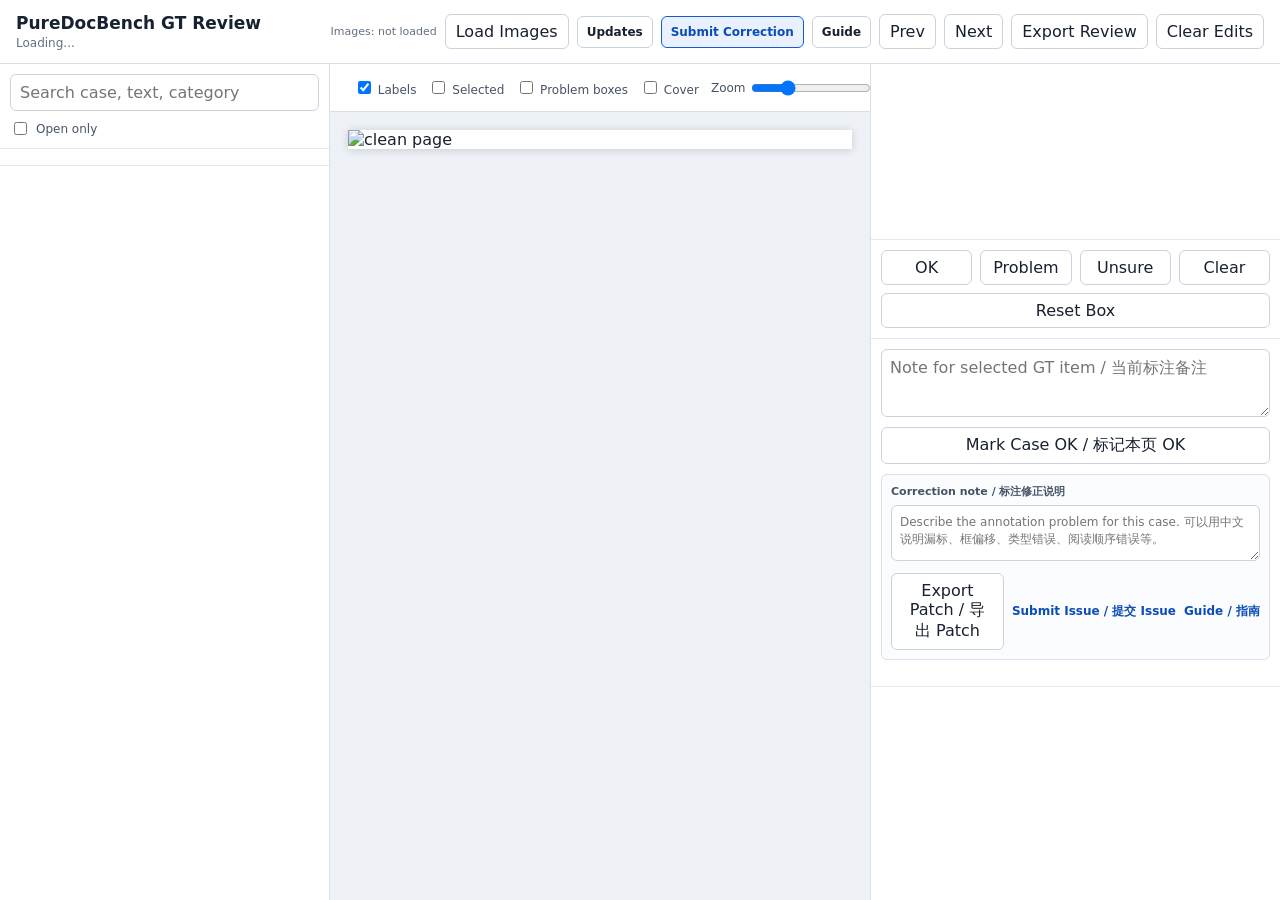
==== review/gt_case_compare_all_fixed7/index.html @ c0337178 "Add bilingual GT correction interface" ====
<!doctype html>
<html lang="zh-CN">
<head>
  <meta charset="utf-8">
  <meta name="viewport" content="width=device-width, initial-scale=1">
  <meta http-equiv="Cache-Control" content="no-store">
  <title>PureDocBench GT Review</title>
  <link rel="stylesheet" href="styles.css?puredocbench_gt_bbox_v1_0_0_local_images">
</head>
<body>
  <header class="topbar">
    <div>
      <h1>PureDocBench GT Review</h1>
      <p id="summary">Loading...</p>
    </div>
    <div class="top-actions">
      <span id="dataVersion" class="data-version"></span>
      <span id="imageSourceStatus" class="image-source-status">Images: not loaded</span>
      <button id="loadLocalImages" type="button">Load Images</button>
      <input id="localImageDir" type="file" accept="image/*" webkitdirectory directory multiple hidden>
      <a class="action-link" href="../../README.md#updates" target="_blank" rel="noopener">Updates</a>
      <a class="action-link primary-link" href="https://github.com/zhihengli-casia/PureDocBench/issues/new?template=annotation_error.yml" target="_blank" rel="noopener">Submit Correction</a>
      <a class="action-link" href="../../docs/ANNOTATION_CORRECTIONS.md" target="_blank" rel="noopener">Guide</a>
      <button id="prevCase" type="button">Prev</button>
      <button id="nextCase" type="button">Next</button>
      <button id="exportReview" type="button">Export Review</button>
      <button id="clearLocalEdits" type="button">Clear Edits</button>
    </div>
  </header>

  <main class="layout">
    <aside class="case-panel">
      <div class="toolbar">
        <input id="caseSearch" type="search" placeholder="Search case, text, category">
        <label><input id="onlyOpen" type="checkbox"> Open only</label>
      </div>
      <div id="categoryFilters" class="filters"></div>
      <div id="caseList" class="case-list"></div>
    </aside>

    <section class="viewer-panel">
      <div class="viewer-toolbar">
        <div id="caseTitle" class="case-title"></div>
        <div class="viewer-controls">
          <label><input id="showLabels" type="checkbox" checked> Labels</label>
          <label><input id="showOnlySelected" type="checkbox"> Selected</label>
          <label><input id="showProblemOnly" type="checkbox"> Problem boxes</label>
          <label><input id="coverBoxes" type="checkbox"> Cover</label>
          <label>Zoom <input id="zoom" type="range" min="35" max="190" value="78"></label>
        </div>
      </div>
      <div id="stageScroll" class="stage-scroll">
        <div id="stage" class="stage">
          <img id="pageImage" alt="clean page">
          <svg id="overlay" aria-label="GT overlay"></svg>
          <div id="imageWarning" class="image-warning" hidden>
            Image not loaded. Click Load Images and select the downloaded images/clean folder.
          </div>
        </div>
      </div>
    </section>

    <aside class="anno-panel">
      <div id="selectedDetails" class="details"></div>
      <div class="review-actions">
        <button data-status="ok" type="button">OK</button>
        <button data-status="problem" type="button">Problem</button>
        <button data-status="unsure" type="button">Unsure</button>
        <button id="clearStatus" type="button">Clear</button>
        <button id="resetBox" type="button">Reset Box</button>
      </div>
      <textarea id="noteInput" placeholder="Note for selected GT item / 当前标注备注"></textarea>
      <button id="markCaseOk" type="button">Mark Case OK / 标记本页 OK</button>
      <div class="correction-panel">
        <label for="caseIssueInput">Correction note / 标注修正说明</label>
        <textarea id="caseIssueInput" placeholder="Describe the annotation problem for this case. 可以用中文说明漏标、框偏移、类型错误、阅读顺序错误等。"></textarea>
        <div class="correction-actions">
          <button id="exportCorrectionPatch" type="button">Export Patch / 导出 Patch</button>
          <a href="https://github.com/zhihengli-casia/PureDocBench/issues/new?template=annotation_error.yml" target="_blank" rel="noopener">Submit Issue / 提交 Issue</a>
          <a href="../../docs/ANNOTATION_CORRECTIONS.md" target="_blank" rel="noopener">Guide / 指南</a>
        </div>
      </div>
      <div id="typeFilters" class="type-filters"></div>
      <div id="annoList" class="anno-list"></div>
    </aside>
  </main>

  <script src="review_data.js?puredocbench_gt_bbox_v1_0_0_local_images"></script>
  <script src="app.js?puredocbench_gt_bbox_v1_0_0_local_images"></script>
</body>
</html>
---- review/gt_case_compare_all_fixed7/styles.css ----
:root {
  color-scheme: light;
  font-family: Inter, ui-sans-serif, system-ui, -apple-system, BlinkMacSystemFont, "Segoe UI", sans-serif;
  background: #f6f7f9;
  color: #18212f;
}
* { box-sizing: border-box; }
body { margin: 0; min-height: 100vh; overflow: hidden; }
button, input, textarea { font: inherit; }
button {
  border: 1px solid #cbd3df;
  background: #fff;
  color: #18212f;
  border-radius: 6px;
  padding: 7px 10px;
  cursor: pointer;
}
button:hover { border-color: #75849a; }
button.active { border-color: #175cd3; background: #e9f1ff; color: #0b4cb8; }
.topbar {
  height: 64px;
  padding: 10px 16px;
  display: flex;
  align-items: center;
  justify-content: space-between;
  border-bottom: 1px solid #d9dee7;
  background: #fff;
}
.topbar h1 { margin: 0; font-size: 17px; letter-spacing: 0; }
.topbar p { margin: 3px 0 0; color: #637083; font-size: 12px; }
.top-actions { display: flex; gap: 8px; align-items: center; }
.action-link {
  display: inline-flex;
  align-items: center;
  justify-content: center;
  min-height: 32px;
  border: 1px solid #cbd3df;
  border-radius: 6px;
  padding: 6px 9px;
  color: #18212f;
  background: #fff;
  font-size: 12px;
  font-weight: 650;
  text-decoration: none;
  white-space: nowrap;
}
.action-link:hover {
  border-color: #75849a;
  text-decoration: none;
}
.action-link.primary-link {
  border-color: #175cd3;
  background: #e9f1ff;
  color: #0b4cb8;
}
.data-version {
  max-width: 260px;
  overflow: hidden;
  text-overflow: ellipsis;
  white-space: nowrap;
  color: #637083;
  font-size: 11px;
}
.image-source-status {
  max-width: 150px;
  overflow: hidden;
  text-overflow: ellipsis;
  white-space: nowrap;
  color: #637083;
  font-size: 11px;
}
.layout {
  height: calc(100vh - 64px);
  display: grid;
  grid-template-columns: 330px minmax(440px, 1fr) 410px;
}
.case-panel,
.anno-panel {
  overflow: hidden;
  display: flex;
  flex-direction: column;
  background: #fff;
  border-right: 1px solid #d9dee7;
}
.anno-panel { border-right: 0; border-left: 1px solid #d9dee7; }
.toolbar {
  flex: 0 0 auto;
  padding: 10px;
  display: grid;
  gap: 8px;
  border-bottom: 1px solid #e4e8ef;
}
.toolbar input[type="search"] {
  width: 100%;
  border: 1px solid #cbd3df;
  border-radius: 6px;
  padding: 8px 9px;
}
.toolbar label { font-size: 12px; color: #465366; display: flex; gap: 6px; align-items: center; }
.filters,
.type-filters {
  flex: 0 0 auto;
  display: flex;
  gap: 6px;
  flex-wrap: wrap;
  padding: 8px 10px;
  border-bottom: 1px solid #e4e8ef;
}
.type-filters { max-height: 88px; overflow: auto; }
.filter-chip {
  display: inline-flex;
  align-items: center;
  gap: 5px;
  border: 1px solid #d5dce7;
  border-radius: 999px;
  padding: 4px 8px;
  font-size: 11px;
  color: #465366;
  background: #fbfcfe;
}
.filter-chip input { margin: 0; }
.case-list,
.anno-list {
  overflow: auto;
  min-height: 0;
}
.case-row,
.anno-row {
  width: 100%;
  border: 0;
  border-bottom: 1px solid #eef1f5;
  border-radius: 0;
  background: #fff;
  display: block;
  text-align: left;
  padding: 9px 10px;
}
.case-row:hover,
.anno-row:hover { background: #f7f9fc; }
.case-row.active,
.anno-row.active { background: #edf4ff; }
.case-name,
.anno-main {
  display: flex;
  align-items: center;
  justify-content: space-between;
  gap: 8px;
}
.case-name strong,
.anno-main strong {
  overflow: hidden;
  white-space: nowrap;
  text-overflow: ellipsis;
  font-size: 12px;
}
.case-meta,
.anno-preview {
  margin-top: 3px;
  font-size: 11px;
  color: #687589;
  line-height: 1.35;
}
.status-dot {
  width: 9px;
  height: 9px;
  flex: 0 0 auto;
  border-radius: 50%;
  background: #c8d0dc;
}
.status-ok { background: #1a8f5b; }
.status-problem { background: #d92d20; }
.status-unsure { background: #d19200; }
.viewer-panel {
  min-width: 0;
  min-height: 0;
  display: flex;
  flex-direction: column;
  background: #eef2f6;
}
.viewer-toolbar {
  min-height: 48px;
  padding: 8px 12px;
  display: flex;
  align-items: center;
  justify-content: space-between;
  gap: 12px;
  border-bottom: 1px solid #d7dee8;
  background: #fff;
}
.case-title {
  min-width: 0;
  font-size: 13px;
  font-weight: 650;
  overflow: hidden;
  white-space: nowrap;
  text-overflow: ellipsis;
}
.viewer-controls {
  flex: 0 0 auto;
  display: flex;
  align-items: center;
  gap: 12px;
  font-size: 12px;
  color: #465366;
}
.viewer-controls input[type="range"] { width: 120px; vertical-align: middle; }
.stage-scroll {
  flex: 1 1 0;
  overflow: auto;
  min-height: 0;
  padding: 18px;
  cursor: grab;
  touch-action: none;
}
.stage-scroll.dragging { cursor: grabbing; }
.stage-scroll.dragging * { user-select: none; }
.stage {
  position: relative;
  margin: 0 auto;
  background: #fff;
  box-shadow: 0 1px 9px rgba(20, 31, 46, 0.18);
  transform-origin: top center;
}
.stage.image-missing {
  background:
    linear-gradient(45deg, #f7f9fc 25%, transparent 25%),
    linear-gradient(-45deg, #f7f9fc 25%, transparent 25%),
    linear-gradient(45deg, transparent 75%, #f7f9fc 75%),
    linear-gradient(-45deg, transparent 75%, #f7f9fc 75%);
  background-size: 24px 24px;
  background-position: 0 0, 0 12px, 12px -12px, -12px 0;
}
#pageImage {
  width: 100%;
  height: 100%;
  display: block;
  user-select: none;
}
#overlay {
  position: absolute;
  inset: 0;
  width: 100%;
  height: 100%;
  overflow: visible;
}
.box {
  fill: transparent;
  stroke: #175cd3;
  stroke-width: 1.25;
  vector-effect: non-scaling-stroke;
  shape-rendering: geometricPrecision;
  cursor: pointer;
}
.box.low { stroke: #d19200; stroke-dasharray: 16 10; }
.box.unmatched { stroke: #d92d20; stroke-dasharray: 8 8; }
.box.dimmed { opacity: 0.14; }
.box.cover {
  fill: #fff;
  fill-opacity: 1;
  stroke: #f2a900;
  stroke-width: 1.5;
}
.box.cover.low {
  fill: #fff8e1;
  stroke: #d19200;
}
.box.cover.unmatched {
  fill: #fff1f0;
  stroke: #d92d20;
}
.box.selected {
  stroke: #ffcf23 !important;
  stroke-dasharray: none;
  stroke-width: 2;
  filter: drop-shadow(0 0 1px rgba(0,0,0,0.28));
}
.box-label {
  font-size: 22px;
  font-weight: 700;
  paint-order: stroke;
  stroke: white;
  stroke-width: 4px;
  fill: #0b4cb8;
  pointer-events: none;
}
.resize-handle {
  fill: #fff;
  stroke: #175cd3;
  stroke-width: 2;
  vector-effect: non-scaling-stroke;
  cursor: nwse-resize;
}
.details {
  flex: 0 0 auto;
  padding: 12px;
  border-bottom: 1px solid #e4e8ef;
  min-height: 176px;
  max-height: 315px;
  overflow: hidden;
}
.details h2 {
  margin: 0 0 8px;
  font-size: 14px;
  letter-spacing: 0;
}
.details dl {
  margin: 0;
  display: grid;
  grid-template-columns: 88px 1fr;
  gap: 5px 8px;
  font-size: 12px;
}
.details dt { color: #687589; }
.details dd { margin: 0; min-width: 0; word-break: break-word; }
.details .text {
  margin-top: 10px;
  max-height: 110px;
  overflow: auto;
  padding: 8px;
  background: #f6f8fb;
  border: 1px solid #e0e6ee;
  border-radius: 6px;
  font-size: 12px;
  line-height: 1.45;
}
.type-badge {
  display: inline-block;
  padding: 2px 7px;
  border-radius: 999px;
  background: #eef4ff;
  color: #0b4cb8;
  font-size: 11px;
  font-weight: 700;
}
.quality-badge {
  display: inline-block;
  padding: 2px 7px;
  border-radius: 999px;
  background: #edf7f1;
  color: #1a8f5b;
  font-size: 11px;
  font-weight: 700;
}
.quality-badge.low { background: #fff6df; color: #9a6700; }
.quality-badge.unmatched { background: #fff0ed; color: #b42318; }
.review-actions {
  flex: 0 0 auto;
  display: grid;
  grid-template-columns: repeat(4, 1fr);
  gap: 8px;
  padding: 10px;
  border-bottom: 1px solid #e4e8ef;
}
#resetBox { grid-column: 1 / -1; }
#noteInput {
  margin: 10px;
  min-height: 68px;
  resize: vertical;
  border: 1px solid #cbd3df;
  border-radius: 6px;
  padding: 8px;
}
#markCaseOk { margin: 0 10px 10px; }
.correction-panel {
  flex: 0 0 auto;
  margin: 0 10px 10px;
  padding: 9px;
  border: 1px solid #d8e0ec;
  border-radius: 6px;
  background: #fbfcfe;
}
.correction-panel label {
  display: block;
  margin-bottom: 6px;
  color: #465366;
  font-size: 11px;
  font-weight: 700;
}
#caseIssueInput {
  width: 100%;
  min-height: 56px;
  resize: vertical;
  border: 1px solid #cbd3df;
  border-radius: 6px;
  padding: 8px;
  font-size: 12px;
}
.correction-actions {
  display: grid;
  grid-template-columns: 1fr auto auto;
  gap: 8px;
  align-items: center;
  margin-top: 8px;
}
.correction-actions a {
  color: #0b4cb8;
  font-size: 12px;
  font-weight: 700;
  text-decoration: none;
}
.correction-actions a:hover { text-decoration: underline; }
.image-warning {
  position: absolute;
  left: 50%;
  top: 50%;
  width: min(620px, calc(100% - 48px));
  transform: translate(-50%, -50%);
  z-index: 3;
  padding: 12px 14px;
  border: 1px solid #f2c94c;
  border-radius: 6px;
  background: #fff8dc;
  color: #704b00;
  font-size: 14px;
  font-weight: 700;
  line-height: 1.4;
  box-shadow: 0 8px 20px rgba(0, 0, 0, 0.12);
}
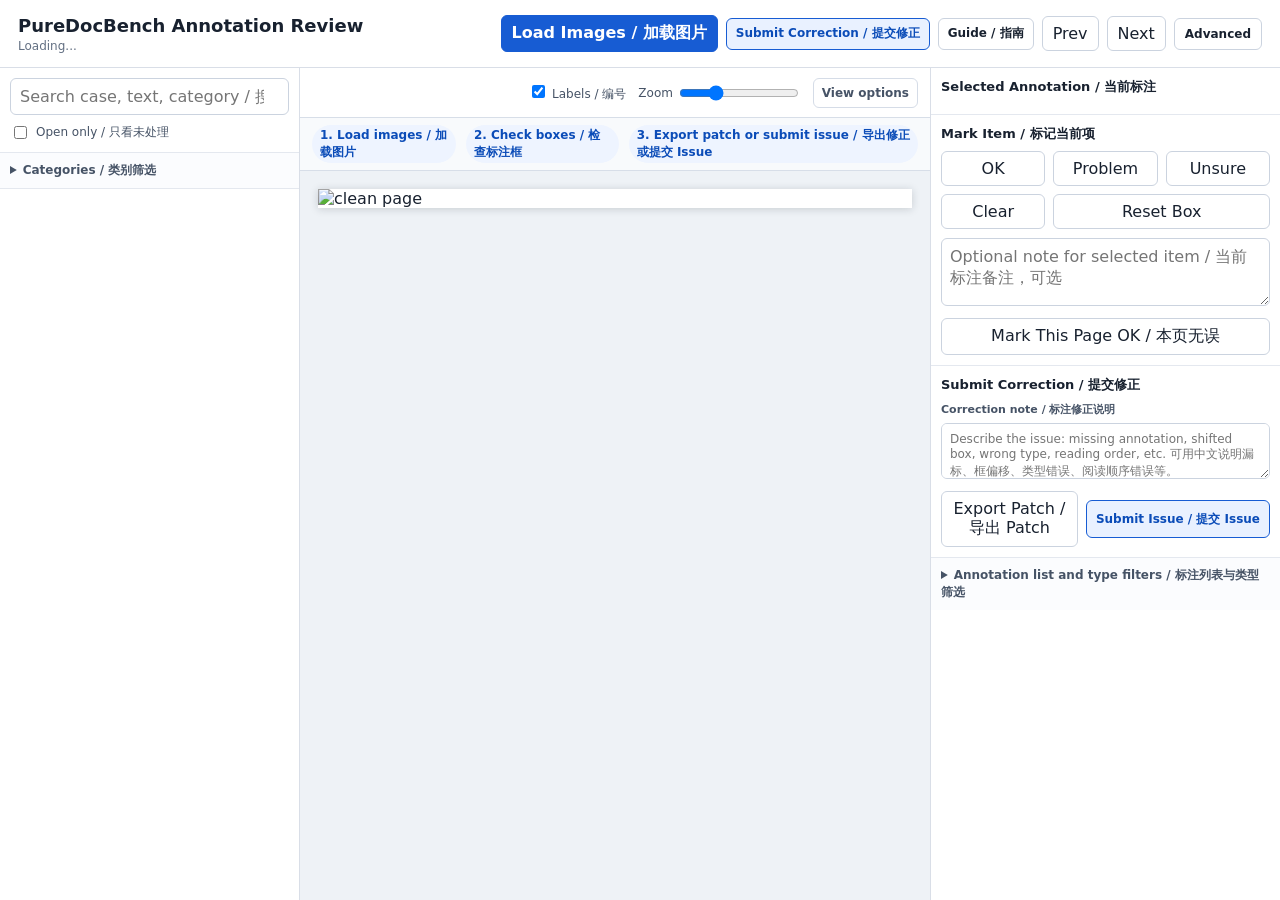
==== commit 0f1a3623: "Simplify annotation review workflow" ====
--- a/review/gt_case_compare_all_fixed7/index.html
+++ b/review/gt_case_compare_all_fixed7/index.html
@@ -4,37 +4,45 @@
   <meta charset="utf-8">
   <meta name="viewport" content="width=device-width, initial-scale=1">
   <meta http-equiv="Cache-Control" content="no-store">
-  <title>PureDocBench GT Review</title>
-  <link rel="stylesheet" href="styles.css?puredocbench_gt_bbox_v1_0_0_local_images">
+  <title>PureDocBench Annotation Review</title>
+  <link rel="stylesheet" href="styles.css?puredocbench_v1_1_review_simple">
 </head>
 <body>
   <header class="topbar">
-    <div>
-      <h1>PureDocBench GT Review</h1>
+    <div class="top-title">
+      <h1>PureDocBench Annotation Review</h1>
       <p id="summary">Loading...</p>
     </div>
     <div class="top-actions">
-      <span id="dataVersion" class="data-version"></span>
-      <span id="imageSourceStatus" class="image-source-status">Images: not loaded</span>
-      <button id="loadLocalImages" type="button">Load Images</button>
+      <button id="loadLocalImages" class="primary-button" type="button">Load Images / 加载图片</button>
       <input id="localImageDir" type="file" accept="image/*" webkitdirectory directory multiple hidden>
-      <a class="action-link" href="../../README.md#updates" target="_blank" rel="noopener">Updates</a>
-      <a class="action-link primary-link" href="https://github.com/zhihengli-casia/PureDocBench/issues/new?template=annotation_error.yml" target="_blank" rel="noopener">Submit Correction</a>
-      <a class="action-link" href="../../docs/ANNOTATION_CORRECTIONS.md" target="_blank" rel="noopener">Guide</a>
+      <a class="action-link primary-link" href="https://github.com/zhihengli-casia/PureDocBench/issues/new?template=annotation_error.yml" target="_blank" rel="noopener">Submit Correction / 提交修正</a>
+      <a class="action-link" href="../../docs/ANNOTATION_CORRECTIONS.md" target="_blank" rel="noopener">Guide / 指南</a>
       <button id="prevCase" type="button">Prev</button>
       <button id="nextCase" type="button">Next</button>
-      <button id="exportReview" type="button">Export Review</button>
-      <button id="clearLocalEdits" type="button">Clear Edits</button>
+      <details class="advanced-menu">
+        <summary>Advanced</summary>
+        <div class="advanced-popover">
+          <span id="dataVersion" class="data-version"></span>
+          <span id="imageSourceStatus" class="image-source-status">Images: not loaded</span>
+          <a class="action-link" href="../../README.md#updates" target="_blank" rel="noopener">Updates</a>
+          <button id="exportReview" type="button">Export Review JSON</button>
+          <button id="clearLocalEdits" type="button">Clear Local Edits</button>
+        </div>
+      </details>
     </div>
   </header>
 
   <main class="layout">
     <aside class="case-panel">
       <div class="toolbar">
-        <input id="caseSearch" type="search" placeholder="Search case, text, category">
-        <label><input id="onlyOpen" type="checkbox"> Open only</label>
+        <input id="caseSearch" type="search" placeholder="Search case, text, category / 搜索页面、文本、类别">
+        <label><input id="onlyOpen" type="checkbox"> Open only / 只看未处理</label>
       </div>
-      <div id="categoryFilters" class="filters"></div>
+      <details class="filter-section">
+        <summary>Categories / 类别筛选</summary>
+        <div id="categoryFilters" class="filters"></div>
+      </details>
       <div id="caseList" class="case-list"></div>
     </aside>
 
@@ -42,50 +50,69 @@
       <div class="viewer-toolbar">
         <div id="caseTitle" class="case-title"></div>
         <div class="viewer-controls">
-          <label><input id="showLabels" type="checkbox" checked> Labels</label>
-          <label><input id="showOnlySelected" type="checkbox"> Selected</label>
-          <label><input id="showProblemOnly" type="checkbox"> Problem boxes</label>
-          <label><input id="coverBoxes" type="checkbox"> Cover</label>
+          <label><input id="showLabels" type="checkbox" checked> Labels / 编号</label>
           <label>Zoom <input id="zoom" type="range" min="35" max="190" value="78"></label>
+          <details class="view-options">
+            <summary>View options</summary>
+            <div>
+              <label><input id="showOnlySelected" type="checkbox"> Selected only / 只看选中</label>
+              <label><input id="showProblemOnly" type="checkbox"> Problem boxes / 只看问题</label>
+              <label><input id="coverBoxes" type="checkbox"> Cover / 遮盖框</label>
+            </div>
+          </details>
         </div>
+      </div>
+      <div class="review-steps">
+        <span>1. Load images / 加载图片</span>
+        <span>2. Check boxes / 检查标注框</span>
+        <span>3. Export patch or submit issue / 导出修正或提交 Issue</span>
       </div>
       <div id="stageScroll" class="stage-scroll">
         <div id="stage" class="stage">
           <img id="pageImage" alt="clean page">
           <svg id="overlay" aria-label="GT overlay"></svg>
           <div id="imageWarning" class="image-warning" hidden>
-            Image not loaded. Click Load Images and select the downloaded images/clean folder.
+            Image not loaded. Click Load Images and select the downloaded images/clean folder. / 请点击加载图片并选择下载后的 images/clean 文件夹。
           </div>
         </div>
       </div>
     </section>
 
     <aside class="anno-panel">
-      <div id="selectedDetails" class="details"></div>
-      <div class="review-actions">
-        <button data-status="ok" type="button">OK</button>
-        <button data-status="problem" type="button">Problem</button>
-        <button data-status="unsure" type="button">Unsure</button>
-        <button id="clearStatus" type="button">Clear</button>
-        <button id="resetBox" type="button">Reset Box</button>
-      </div>
-      <textarea id="noteInput" placeholder="Note for selected GT item / 当前标注备注"></textarea>
-      <button id="markCaseOk" type="button">Mark Case OK / 标记本页 OK</button>
-      <div class="correction-panel">
+      <section class="side-section selected-section">
+        <h2>Selected Annotation / 当前标注</h2>
+        <div id="selectedDetails" class="details"></div>
+      </section>
+      <section class="side-section">
+        <h2>Mark Item / 标记当前项</h2>
+        <div class="review-actions">
+          <button data-status="ok" type="button">OK</button>
+          <button data-status="problem" type="button">Problem</button>
+          <button data-status="unsure" type="button">Unsure</button>
+          <button id="clearStatus" type="button">Clear</button>
+          <button id="resetBox" type="button">Reset Box</button>
+        </div>
+        <textarea id="noteInput" placeholder="Optional note for selected item / 当前标注备注，可选"></textarea>
+        <button id="markCaseOk" type="button">Mark This Page OK / 本页无误</button>
+      </section>
+      <section class="side-section correction-panel">
+        <h2>Submit Correction / 提交修正</h2>
         <label for="caseIssueInput">Correction note / 标注修正说明</label>
-        <textarea id="caseIssueInput" placeholder="Describe the annotation problem for this case. 可以用中文说明漏标、框偏移、类型错误、阅读顺序错误等。"></textarea>
+        <textarea id="caseIssueInput" placeholder="Describe the issue: missing annotation, shifted box, wrong type, reading order, etc. 可用中文说明漏标、框偏移、类型错误、阅读顺序错误等。"></textarea>
         <div class="correction-actions">
           <button id="exportCorrectionPatch" type="button">Export Patch / 导出 Patch</button>
-          <a href="https://github.com/zhihengli-casia/PureDocBench/issues/new?template=annotation_error.yml" target="_blank" rel="noopener">Submit Issue / 提交 Issue</a>
-          <a href="../../docs/ANNOTATION_CORRECTIONS.md" target="_blank" rel="noopener">Guide / 指南</a>
+          <a class="action-link primary-link" href="https://github.com/zhihengli-casia/PureDocBench/issues/new?template=annotation_error.yml" target="_blank" rel="noopener">Submit Issue / 提交 Issue</a>
         </div>
-      </div>
-      <div id="typeFilters" class="type-filters"></div>
-      <div id="annoList" class="anno-list"></div>
+      </section>
+      <details class="advanced-annotations">
+        <summary>Annotation list and type filters / 标注列表与类型筛选</summary>
+        <div id="typeFilters" class="type-filters"></div>
+        <div id="annoList" class="anno-list"></div>
+      </details>
     </aside>
   </main>
 
-  <script src="review_data.js?puredocbench_gt_bbox_v1_0_0_local_images"></script>
-  <script src="app.js?puredocbench_gt_bbox_v1_0_0_local_images"></script>
+  <script src="review_data.js?puredocbench_v1_1_review_simple"></script>
+  <script src="app.js?puredocbench_v1_1_review_simple"></script>
 </body>
 </html>
--- a/review/gt_case_compare_all_fixed7/styles.css
+++ b/review/gt_case_compare_all_fixed7/styles.css
@@ -18,18 +18,34 @@
 }
 button:hover { border-color: #75849a; }
 button.active { border-color: #175cd3; background: #e9f1ff; color: #0b4cb8; }
+summary { cursor: pointer; }
 .topbar {
-  height: 64px;
-  padding: 10px 16px;
+  min-height: 68px;
+  padding: 10px 18px;
   display: flex;
   align-items: center;
   justify-content: space-between;
+  gap: 16px;
   border-bottom: 1px solid #d9dee7;
   background: #fff;
 }
-.topbar h1 { margin: 0; font-size: 17px; letter-spacing: 0; }
+.top-title { min-width: 260px; }
+.topbar h1 { margin: 0; font-size: 18px; letter-spacing: 0; }
 .topbar p { margin: 3px 0 0; color: #637083; font-size: 12px; }
-.top-actions { display: flex; gap: 8px; align-items: center; }
+.top-actions {
+  display: flex;
+  gap: 8px;
+  align-items: center;
+  justify-content: flex-end;
+  flex-wrap: wrap;
+}
+.primary-button {
+  border-color: #175cd3;
+  background: #175cd3;
+  color: #fff;
+  font-weight: 700;
+}
+.primary-button:hover { border-color: #0b4cb8; background: #0b4cb8; }
 .action-link {
   display: inline-flex;
   align-items: center;
@@ -54,8 +70,44 @@
   background: #e9f1ff;
   color: #0b4cb8;
 }
+.advanced-menu {
+  position: relative;
+  flex: 0 0 auto;
+}
+.advanced-menu > summary {
+  min-height: 32px;
+  display: inline-flex;
+  align-items: center;
+  border: 1px solid #cbd3df;
+  border-radius: 6px;
+  padding: 6px 10px;
+  background: #fff;
+  font-size: 12px;
+  font-weight: 700;
+  list-style: none;
+}
+.advanced-menu > summary::-webkit-details-marker,
+.filter-section > summary::-webkit-details-marker,
+.view-options > summary::-webkit-details-marker,
+.advanced-annotations > summary::-webkit-details-marker {
+  display: none;
+}
+.advanced-popover {
+  position: absolute;
+  right: 0;
+  top: calc(100% + 8px);
+  z-index: 20;
+  width: 260px;
+  display: grid;
+  gap: 8px;
+  padding: 10px;
+  border: 1px solid #cbd3df;
+  border-radius: 8px;
+  background: #fff;
+  box-shadow: 0 12px 28px rgba(20, 31, 46, 0.14);
+}
 .data-version {
-  max-width: 260px;
+  max-width: 100%;
   overflow: hidden;
   text-overflow: ellipsis;
   white-space: nowrap;
@@ -63,7 +115,7 @@
   font-size: 11px;
 }
 .image-source-status {
-  max-width: 150px;
+  max-width: 100%;
   overflow: hidden;
   text-overflow: ellipsis;
   white-space: nowrap;
@@ -71,9 +123,9 @@
   font-size: 11px;
 }
 .layout {
-  height: calc(100vh - 64px);
-  display: grid;
-  grid-template-columns: 330px minmax(440px, 1fr) 410px;
+  height: calc(100vh - 68px);
+  display: grid;
+  grid-template-columns: 300px minmax(520px, 1fr) 350px;
 }
 .case-panel,
 .anno-panel {
@@ -98,6 +150,18 @@
   padding: 8px 9px;
 }
 .toolbar label { font-size: 12px; color: #465366; display: flex; gap: 6px; align-items: center; }
+.filter-section {
+  flex: 0 0 auto;
+  border-bottom: 1px solid #e4e8ef;
+}
+.filter-section > summary,
+.advanced-annotations > summary {
+  padding: 9px 10px;
+  color: #465366;
+  font-size: 12px;
+  font-weight: 700;
+  background: #fbfcfe;
+}
 .filters,
 .type-filters {
   flex: 0 0 auto;
@@ -105,9 +169,13 @@
   gap: 6px;
   flex-wrap: wrap;
   padding: 8px 10px;
+}
+.type-filters {
+  max-height: 96px;
+  overflow: auto;
+  border-top: 1px solid #e4e8ef;
   border-bottom: 1px solid #e4e8ef;
 }
-.type-filters { max-height: 88px; overflow: auto; }
 .filter-chip {
   display: inline-flex;
   align-items: center;
@@ -179,7 +247,7 @@
   background: #eef2f6;
 }
 .viewer-toolbar {
-  min-height: 48px;
+  min-height: 50px;
   padding: 8px 12px;
   display: flex;
   align-items: center;
@@ -205,6 +273,53 @@
   color: #465366;
 }
 .viewer-controls input[type="range"] { width: 120px; vertical-align: middle; }
+.view-options {
+  position: relative;
+}
+.view-options > summary {
+  min-height: 30px;
+  display: inline-flex;
+  align-items: center;
+  border: 1px solid #d5dce7;
+  border-radius: 6px;
+  padding: 5px 8px;
+  background: #fff;
+  color: #465366;
+  font-size: 12px;
+  font-weight: 700;
+  list-style: none;
+}
+.view-options > div {
+  position: absolute;
+  right: 0;
+  top: calc(100% + 8px);
+  z-index: 12;
+  width: 220px;
+  display: grid;
+  gap: 8px;
+  padding: 10px;
+  border: 1px solid #cbd3df;
+  border-radius: 8px;
+  background: #fff;
+  box-shadow: 0 12px 28px rgba(20, 31, 46, 0.14);
+}
+.review-steps {
+  display: flex;
+  align-items: center;
+  gap: 10px;
+  padding: 7px 12px;
+  border-bottom: 1px solid #d7dee8;
+  background: #f8fafc;
+  color: #465366;
+  font-size: 12px;
+  font-weight: 650;
+}
+.review-steps span {
+  padding: 2px 8px;
+  border-radius: 999px;
+  background: #eef4ff;
+  color: #0b4cb8;
+}
 .stage-scroll {
   flex: 1 1 0;
   overflow: auto;
@@ -291,17 +406,27 @@
   vector-effect: non-scaling-stroke;
   cursor: nwse-resize;
 }
+.side-section {
+  flex: 0 0 auto;
+  padding: 10px;
+  border-bottom: 1px solid #e4e8ef;
+}
+.side-section h2,
+.correction-panel h2 {
+  margin: 0 0 8px;
+  font-size: 13px;
+  letter-spacing: 0;
+}
 .details {
   flex: 0 0 auto;
-  padding: 12px;
-  border-bottom: 1px solid #e4e8ef;
-  min-height: 176px;
-  max-height: 315px;
-  overflow: hidden;
+  padding: 0;
+  min-height: auto;
+  max-height: 260px;
+  overflow: auto;
 }
 .details h2 {
   margin: 0 0 8px;
-  font-size: 14px;
+  font-size: 13px;
   letter-spacing: 0;
 }
 .details dl {
@@ -315,7 +440,7 @@
 .details dd { margin: 0; min-width: 0; word-break: break-word; }
 .details .text {
   margin-top: 10px;
-  max-height: 110px;
+  max-height: 96px;
   overflow: auto;
   padding: 8px;
   background: #f6f8fb;
@@ -347,28 +472,26 @@
 .review-actions {
   flex: 0 0 auto;
   display: grid;
-  grid-template-columns: repeat(4, 1fr);
-  gap: 8px;
-  padding: 10px;
-  border-bottom: 1px solid #e4e8ef;
-}
-#resetBox { grid-column: 1 / -1; }
+  grid-template-columns: repeat(3, 1fr);
+  gap: 8px;
+  padding: 0;
+}
+#clearStatus { grid-column: 1 / 2; }
+#resetBox { grid-column: 2 / -1; }
 #noteInput {
-  margin: 10px;
+  width: 100%;
+  margin: 9px 0 8px;
   min-height: 68px;
   resize: vertical;
   border: 1px solid #cbd3df;
   border-radius: 6px;
   padding: 8px;
 }
-#markCaseOk { margin: 0 10px 10px; }
+#markCaseOk { width: 100%; }
 .correction-panel {
   flex: 0 0 auto;
-  margin: 0 10px 10px;
-  padding: 9px;
-  border: 1px solid #d8e0ec;
-  border-radius: 6px;
-  background: #fbfcfe;
+  margin: 0;
+  background: #fff;
 }
 .correction-panel label {
   display: block;
@@ -388,10 +511,14 @@
 }
 .correction-actions {
   display: grid;
-  grid-template-columns: 1fr auto auto;
+  grid-template-columns: 1fr 1fr;
   gap: 8px;
   align-items: center;
   margin-top: 8px;
+}
+.correction-actions .action-link {
+  min-height: 38px;
+  font-size: 12px;
 }
 .correction-actions a {
   color: #0b4cb8;
@@ -400,6 +527,19 @@
   text-decoration: none;
 }
 .correction-actions a:hover { text-decoration: underline; }
+.advanced-annotations {
+  flex: 1 1 auto;
+  min-height: 0;
+  display: flex;
+  flex-direction: column;
+}
+.advanced-annotations[open] {
+  border-top: 1px solid #e4e8ef;
+}
+.advanced-annotations .anno-list {
+  flex: 1 1 auto;
+  min-height: 0;
+}
 .image-warning {
   position: absolute;
   left: 50%;
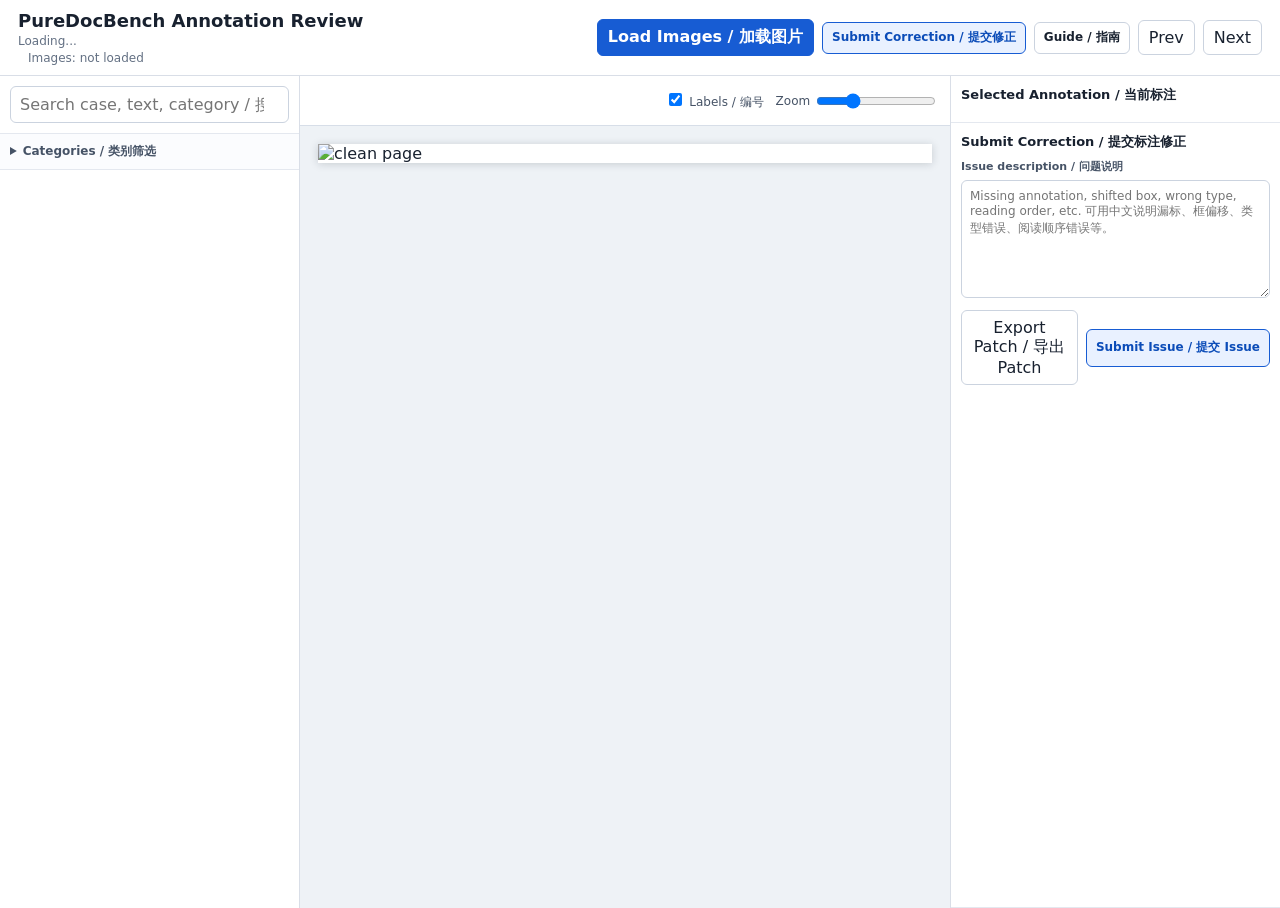
==== commit 77142259: "Simplify public annotation review UI" ====
--- a/review/gt_case_compare_all_fixed7/index.html
+++ b/review/gt_case_compare_all_fixed7/index.html
@@ -5,13 +5,14 @@
   <meta name="viewport" content="width=device-width, initial-scale=1">
   <meta http-equiv="Cache-Control" content="no-store">
   <title>PureDocBench Annotation Review</title>
-  <link rel="stylesheet" href="styles.css?puredocbench_v1_1_review_simple">
+  <link rel="stylesheet" href="styles.css?puredocbench_2026_06_14_clean_ui">
 </head>
 <body>
   <header class="topbar">
     <div class="top-title">
       <h1>PureDocBench Annotation Review</h1>
       <p id="summary">Loading...</p>
+      <p class="release-line"><span id="dataVersion"></span><span id="imageSourceStatus">Images: not loaded</span></p>
     </div>
     <div class="top-actions">
       <button id="loadLocalImages" class="primary-button" type="button">Load Images / 加载图片</button>
@@ -20,16 +21,6 @@
       <a class="action-link" href="../../docs/ANNOTATION_CORRECTIONS.md" target="_blank" rel="noopener">Guide / 指南</a>
       <button id="prevCase" type="button">Prev</button>
       <button id="nextCase" type="button">Next</button>
-      <details class="advanced-menu">
-        <summary>Advanced</summary>
-        <div class="advanced-popover">
-          <span id="dataVersion" class="data-version"></span>
-          <span id="imageSourceStatus" class="image-source-status">Images: not loaded</span>
-          <a class="action-link" href="../../README.md#updates" target="_blank" rel="noopener">Updates</a>
-          <button id="exportReview" type="button">Export Review JSON</button>
-          <button id="clearLocalEdits" type="button">Clear Local Edits</button>
-        </div>
-      </details>
     </div>
   </header>
 
@@ -37,7 +28,6 @@
     <aside class="case-panel">
       <div class="toolbar">
         <input id="caseSearch" type="search" placeholder="Search case, text, category / 搜索页面、文本、类别">
-        <label><input id="onlyOpen" type="checkbox"> Open only / 只看未处理</label>
       </div>
       <details class="filter-section">
         <summary>Categories / 类别筛选</summary>
@@ -52,20 +42,7 @@
         <div class="viewer-controls">
           <label><input id="showLabels" type="checkbox" checked> Labels / 编号</label>
           <label>Zoom <input id="zoom" type="range" min="35" max="190" value="78"></label>
-          <details class="view-options">
-            <summary>View options</summary>
-            <div>
-              <label><input id="showOnlySelected" type="checkbox"> Selected only / 只看选中</label>
-              <label><input id="showProblemOnly" type="checkbox"> Problem boxes / 只看问题</label>
-              <label><input id="coverBoxes" type="checkbox"> Cover / 遮盖框</label>
-            </div>
-          </details>
         </div>
-      </div>
-      <div class="review-steps">
-        <span>1. Load images / 加载图片</span>
-        <span>2. Check boxes / 检查标注框</span>
-        <span>3. Export patch or submit issue / 导出修正或提交 Issue</span>
       </div>
       <div id="stageScroll" class="stage-scroll">
         <div id="stage" class="stage">
@@ -83,36 +60,19 @@
         <h2>Selected Annotation / 当前标注</h2>
         <div id="selectedDetails" class="details"></div>
       </section>
-      <section class="side-section">
-        <h2>Mark Item / 标记当前项</h2>
-        <div class="review-actions">
-          <button data-status="ok" type="button">OK</button>
-          <button data-status="problem" type="button">Problem</button>
-          <button data-status="unsure" type="button">Unsure</button>
-          <button id="clearStatus" type="button">Clear</button>
-          <button id="resetBox" type="button">Reset Box</button>
-        </div>
-        <textarea id="noteInput" placeholder="Optional note for selected item / 当前标注备注，可选"></textarea>
-        <button id="markCaseOk" type="button">Mark This Page OK / 本页无误</button>
-      </section>
       <section class="side-section correction-panel">
-        <h2>Submit Correction / 提交修正</h2>
-        <label for="caseIssueInput">Correction note / 标注修正说明</label>
-        <textarea id="caseIssueInput" placeholder="Describe the issue: missing annotation, shifted box, wrong type, reading order, etc. 可用中文说明漏标、框偏移、类型错误、阅读顺序错误等。"></textarea>
+        <h2>Submit Correction / 提交标注修正</h2>
+        <label for="caseIssueInput">Issue description / 问题说明</label>
+        <textarea id="caseIssueInput" placeholder="Missing annotation, shifted box, wrong type, reading order, etc. 可用中文说明漏标、框偏移、类型错误、阅读顺序错误等。"></textarea>
         <div class="correction-actions">
           <button id="exportCorrectionPatch" type="button">Export Patch / 导出 Patch</button>
           <a class="action-link primary-link" href="https://github.com/zhihengli-casia/PureDocBench/issues/new?template=annotation_error.yml" target="_blank" rel="noopener">Submit Issue / 提交 Issue</a>
         </div>
       </section>
-      <details class="advanced-annotations">
-        <summary>Annotation list and type filters / 标注列表与类型筛选</summary>
-        <div id="typeFilters" class="type-filters"></div>
-        <div id="annoList" class="anno-list"></div>
-      </details>
     </aside>
   </main>
 
-  <script src="review_data.js?puredocbench_v1_1_review_simple"></script>
-  <script src="app.js?puredocbench_v1_1_review_simple"></script>
+  <script src="review_data.js?puredocbench_2026_06_14_clean_ui"></script>
+  <script src="app.js?puredocbench_2026_06_14_clean_ui"></script>
 </body>
 </html>
--- a/review/gt_case_compare_all_fixed7/styles.css
+++ b/review/gt_case_compare_all_fixed7/styles.css
@@ -70,41 +70,14 @@
   background: #e9f1ff;
   color: #0b4cb8;
 }
-.advanced-menu {
-  position: relative;
-  flex: 0 0 auto;
-}
-.advanced-menu > summary {
-  min-height: 32px;
-  display: inline-flex;
-  align-items: center;
-  border: 1px solid #cbd3df;
-  border-radius: 6px;
-  padding: 6px 10px;
-  background: #fff;
-  font-size: 12px;
-  font-weight: 700;
-  list-style: none;
-}
-.advanced-menu > summary::-webkit-details-marker,
-.filter-section > summary::-webkit-details-marker,
-.view-options > summary::-webkit-details-marker,
-.advanced-annotations > summary::-webkit-details-marker {
+.filter-section > summary::-webkit-details-marker {
   display: none;
 }
-.advanced-popover {
-  position: absolute;
-  right: 0;
-  top: calc(100% + 8px);
-  z-index: 20;
-  width: 260px;
-  display: grid;
-  gap: 8px;
-  padding: 10px;
-  border: 1px solid #cbd3df;
-  border-radius: 8px;
-  background: #fff;
-  box-shadow: 0 12px 28px rgba(20, 31, 46, 0.14);
+.release-line {
+  display: flex;
+  gap: 10px;
+  align-items: center;
+  min-width: 0;
 }
 .data-version {
   max-width: 100%;
@@ -125,7 +98,7 @@
 .layout {
   height: calc(100vh - 68px);
   display: grid;
-  grid-template-columns: 300px minmax(520px, 1fr) 350px;
+  grid-template-columns: 300px minmax(520px, 1fr) 330px;
 }
 .case-panel,
 .anno-panel {
@@ -154,8 +127,7 @@
   flex: 0 0 auto;
   border-bottom: 1px solid #e4e8ef;
 }
-.filter-section > summary,
-.advanced-annotations > summary {
+.filter-section > summary {
   padding: 9px 10px;
   color: #465366;
   font-size: 12px;
@@ -273,53 +245,6 @@
   color: #465366;
 }
 .viewer-controls input[type="range"] { width: 120px; vertical-align: middle; }
-.view-options {
-  position: relative;
-}
-.view-options > summary {
-  min-height: 30px;
-  display: inline-flex;
-  align-items: center;
-  border: 1px solid #d5dce7;
-  border-radius: 6px;
-  padding: 5px 8px;
-  background: #fff;
-  color: #465366;
-  font-size: 12px;
-  font-weight: 700;
-  list-style: none;
-}
-.view-options > div {
-  position: absolute;
-  right: 0;
-  top: calc(100% + 8px);
-  z-index: 12;
-  width: 220px;
-  display: grid;
-  gap: 8px;
-  padding: 10px;
-  border: 1px solid #cbd3df;
-  border-radius: 8px;
-  background: #fff;
-  box-shadow: 0 12px 28px rgba(20, 31, 46, 0.14);
-}
-.review-steps {
-  display: flex;
-  align-items: center;
-  gap: 10px;
-  padding: 7px 12px;
-  border-bottom: 1px solid #d7dee8;
-  background: #f8fafc;
-  color: #465366;
-  font-size: 12px;
-  font-weight: 650;
-}
-.review-steps span {
-  padding: 2px 8px;
-  border-radius: 999px;
-  background: #eef4ff;
-  color: #0b4cb8;
-}
 .stage-scroll {
   flex: 1 1 0;
   overflow: auto;
@@ -469,27 +394,8 @@
 }
 .quality-badge.low { background: #fff6df; color: #9a6700; }
 .quality-badge.unmatched { background: #fff0ed; color: #b42318; }
-.review-actions {
-  flex: 0 0 auto;
-  display: grid;
-  grid-template-columns: repeat(3, 1fr);
-  gap: 8px;
-  padding: 0;
-}
-#clearStatus { grid-column: 1 / 2; }
-#resetBox { grid-column: 2 / -1; }
-#noteInput {
-  width: 100%;
-  margin: 9px 0 8px;
-  min-height: 68px;
-  resize: vertical;
-  border: 1px solid #cbd3df;
-  border-radius: 6px;
-  padding: 8px;
-}
-#markCaseOk { width: 100%; }
 .correction-panel {
-  flex: 0 0 auto;
+  flex: 1 1 auto;
   margin: 0;
   background: #fff;
 }
@@ -502,7 +408,7 @@
 }
 #caseIssueInput {
   width: 100%;
-  min-height: 56px;
+  min-height: 118px;
   resize: vertical;
   border: 1px solid #cbd3df;
   border-radius: 6px;
@@ -527,19 +433,6 @@
   text-decoration: none;
 }
 .correction-actions a:hover { text-decoration: underline; }
-.advanced-annotations {
-  flex: 1 1 auto;
-  min-height: 0;
-  display: flex;
-  flex-direction: column;
-}
-.advanced-annotations[open] {
-  border-top: 1px solid #e4e8ef;
-}
-.advanced-annotations .anno-list {
-  flex: 1 1 auto;
-  min-height: 0;
-}
 .image-warning {
   position: absolute;
   left: 50%;
